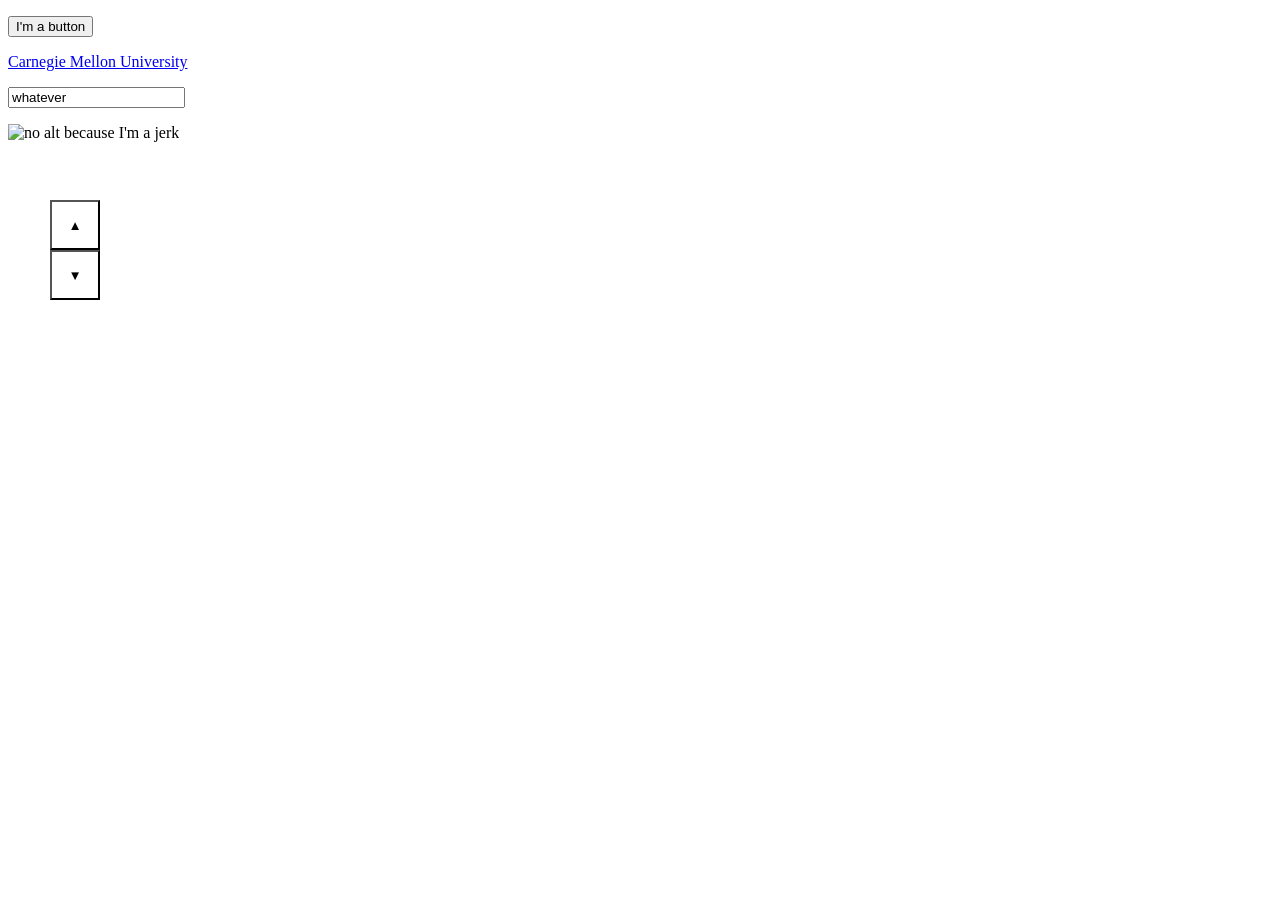
==== proj7/scripts/scanbar-inclass.html @ 11951555 "making progress proj7" ====
<!doctype html>
<head>
<script src="https://ajax.googleapis.com/ajax/libs/jquery/3.2.1/jquery.min.js"></script>
<script>

var horizontalmovement = "ydown"; // up
var verticalmovement = "xright"; // left, right
var state = "none";  // verticalscan, horizontalscan, none
var interval = null;
var barspeed = 5
var scrollheight = 0

$(document).ready(function() {
  $("#thebutton").click(function() {
  	alert("I was clicked!");
  })

  $("body").append("<input type='button' class='scrollup' value='&#x25B2'>");
  $(".scrollup").click(function() {
    $('html, body').animate({
        scrollTop: $(document).scrollTop()-200
    }, 1000);
    scrollheight -= 200
  })

  $("body").append("<input type='button' class='scrolldown' value='&#x25BC'>");
  $(".scrolldown").click(function() {
    $('html, body').animate({
        scrollTop: $(document).scrollTop()+200
    }, 1000);
    scrollheight += 200
  })


  $(document).keydown(function(e) {
    if (e.key=="f"){
      e.preventDefault();
      barspeed +=5
    }
    if (e.key=="s"){
      e.preventDefault();
      barspeed -=5
    }

    	if(e.key=="b") {
        clearInterval(interval);
        barspeed = 5
        // none -> vertical -> horizontal -> none -> etc.
        if(state=="none") {
          clearInterval(interval);
          barspeed = 5

          state = "verticalscan";
          $("#horizontal-scanbar").show();

          // Setting up the vertical scan
      	  interval = setInterval(function() {
      	  	var offset = $("#horizontal-scanbar").offset();
      	  	var y = offset.top - scrollheight;

      	  	if(y >= $(window).height()) {
      	  	  horizontalmovement = "yup";
              //console.log("exceeded height")
              //console.log("y is: " + y + " horizontalmovement: " + horizontalmovement)
      	  	} else if(y <= 0) {
      	  	  horizontalmovement = "ydown";
      	  	}

      	  	if(horizontalmovement=="ydown") {
      	  	  y = y+barspeed;
              //console.log("barspeed: " + barspeed)
              //console.log("new y is " + y + " " + $(window).height());

        	  	$("#horizontal-scanbar").css("top", y+"px");
              //console.log("after changing css: y = " + offset.top)
      	    } else if(horizontalmovement=="yup") {
      	      y = y-barspeed;
              //console.log("barspeed: " + barspeed)
              //console.log("new y is " + y + " " + $(window).height());

        	  	$("#horizontal-scanbar").css("top", y+"px");
              //console.log("after changing css: y = " + offset.top)
      	    }


      	  }, 100);
    	  } else if(state=="verticalscan") {
          barspeed = 5

          state = "horizontalscan";
          $("#vertical-scanbar").show();

          // Setting up the vertical scan
          interval = setInterval(function() {
            var offset = $("#vertical-scanbar").offset();
            var x = offset.left;


            if(x >= $(window).width()) {
              verticalmovement = "xleft";
              // console.log("exceeded width")
              // console.log("x is: " + x + " verticalmovement: " + verticalmovement)
            } else if(x <= 0) {
              verticalmovement = "xright";
            }

            if(verticalmovement=="xright") {
              x = x+barspeed;
              // console.log("new x is " + x + " " + $(window).width());
              $("#vertical-scanbar").css("left", x+"px");
            } else if(verticalmovement=="xleft") {

              // console.log("old x: " + x);
              x = x-barspeed;
              // console.log("new x is " + x + " " + $(window).width());
              $("#vertical-scanbar").css("left", x+"px");
              // console.log("after changing css: x = " + offset.left)
            }

          }, 100);
        } else if(state=="horizontalscan") {
          state = "none"
          var offset = $("#vertical-scanbar").offset();
          var x = offset.left + $("#vertical-scanbar").width()/2.0;

          var offset = $("#horizontal-scanbar").offset();
          var y = offset.top + $("#horizontal-scanbar").height()/2.0 - scrollheight;
          // console.log("click x : " + x+ " click y: " + y)


          $("body").append("<div class='click'></div>");

          $(".click").css("left", x+"px");
          $(".click").css("top", y+"px");

          $(".click").animate({
            width: "+=50",
            height: "+=50",
            left: "-=25",
            top: "-=25",
            opacity: '0.3',
            "border-radius": "+=25"
          }, 700, function() {
            $(".click").hide();
            var elementtoclick = document.elementFromPoint(x, y);
            simulateClick(elementtoclick);
          });

          $("#horizontal-scanbar").hide();
          $("#vertical-scanbar").hide();
          $("#horizontal-scanbar").css("top", 0+"px");
          $("#vertical-scanbar").css("left", 0+"px");
        }
    	}
  })
})

function simulateClick(element) {
  if (!element) return;
  var dispatchEvent = function (elt, name) {
    var clickEvent = document.createEvent('MouseEvents');
    clickEvent.initEvent(name, true, true);
    elt.dispatchEvent(clickEvent);
  };
  dispatchEvent(element, 'mouseover');
  dispatchEvent(element, 'mousedown');
  dispatchEvent(element, 'click');
  dispatchEvent(element, 'mouseup');
};
</script>
<style>
.scanbar {
  position: fixed;
  z-index: 100;
  top: 0;
  left: 0;
  display: none;
}
#horizontal-scanbar {
  width: 100%;
  height: 5px;
  border-top: 2px solid #555555;
  border-bottom: 2px solid #555555;
  box-shadow: 0px 4px 3px rgba(255, 255, 255, 0.75), 0px -4px 3px rgba(255, 255, 255, 0.75);
}
#vertical-scanbar {
  height: 100%;
  width: 5px;
  border-left: 2px solid #555555;
  border-right: 2px solid #555555;
  box-shadow: 4px 0px 3px rgba(255, 255, 255, 0.75), -4px 0px 3px rgba(255, 255, 255, 0.75);
}
.click {
  position: fixed;
  z-index: 105;
  border: 1.5px solid #B22222;
  border-radius: 2px;
  width: 1px;
  height: 1px;
}
.scrollup {
  position: fixed;
  left: 50px;
  top: 200px;
  width: 50px;
  height: 50px;
  background: #FFFFFF;
  color: #000;
  text-align: center;
  z-index: 98;
}
.scrolldown {
  position: fixed;
  left: 50px;
  top: 250px;
  width: 50px;
  height: 50px;
  background: #FFFFFF;
  color: #000;
  text-align: center;
  z-index: 98;
}
</style>

</head>
<body>

<p>
<input id="thebutton" type="button" value="I'm a button">
</p>

<p>
<a href="http://www.cmu.edu">Carnegie Mellon University</a>
</p>

<p>
  <input type="text" value="whatever">
</p>

<img src="http://theoutpostbaltimore.com/wp-content/uploads/2017/08/Outpost-Rabbit.jpg" alt="no alt because I'm a jerk">

<div class="scanbar" id="horizontal-scanbar"></div>
<div class="scanbar" id="vertical-scanbar"></div>

</body>
</html>
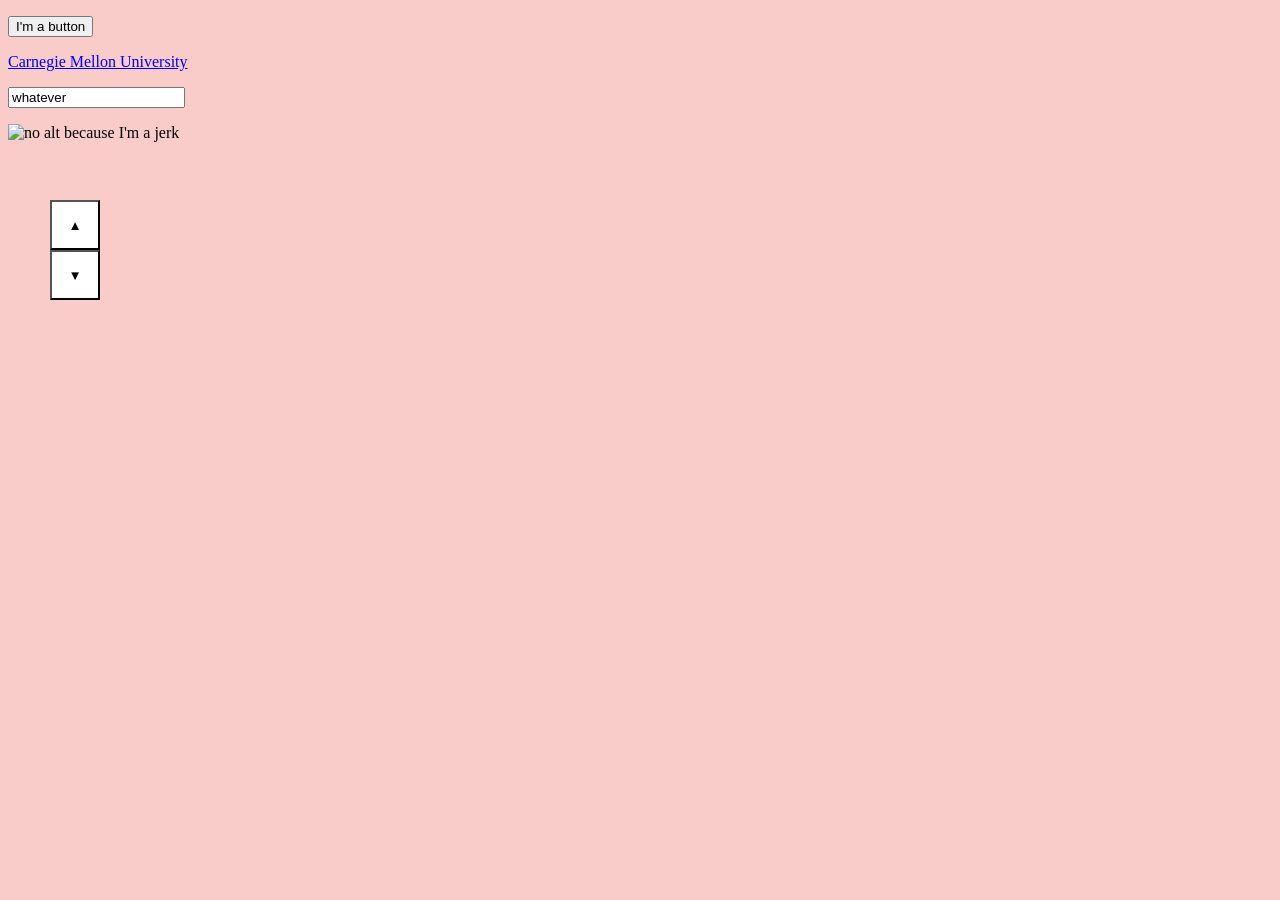
==== commit 272cd570: "done" ====
--- a/proj7/scripts/scanbar-inclass.html
+++ b/proj7/scripts/scanbar-inclass.html
@@ -1,6 +1,7 @@
 <!doctype html>
 <head>
 <script src="https://ajax.googleapis.com/ajax/libs/jquery/3.2.1/jquery.min.js"></script>
+<link rel="stylesheet" type="text/css" href="keyboard.css">
 <script>
 
 var horizontalmovement = "ydown"; // up
@@ -9,6 +10,11 @@
 var interval = null;
 var barspeed = 5
 var scrollheight = 0
+var showkeyboard = false
+var lasttext = null;
+var shifton = false
+var capson = false
+var done = true
 
 $(document).ready(function() {
   $("#thebutton").click(function() {
@@ -30,6 +36,56 @@
     }, 1000);
     scrollheight += 200
   })
+count = 0
+  $('.key:not(".backspace"):not(".shift"):not(".caps"):not(".space1")').click(function() {
+    var newchar = $(this).text().trim();
+    if (!done){
+      if (newchar.length > 1 && shifton){
+        $(lasttext).val($(lasttext).val() + newchar.substring(0,1));
+        // console.log("added!" + newchar);
+      } else if (newchar.length > 1 && !shifton){
+        $(lasttext).val($(lasttext).val() + newchar.substring(1,2));
+        // console.log("added!" + newchar);
+      } else if (newchar.length <= 1 && capson){
+        // newchar = newchar.toUpperCase();
+        $(lasttext).val($(lasttext).val() + newchar.toUpperCase());
+        // console.log("added!" + newchar);
+      } else{
+        // newchar = newchar.toLowerCase();
+        $(lasttext).val($(lasttext).val() + newchar.toLowerCase());
+        // console.log("added!" + newchar);
+      }
+    }
+    done = true
+  });
+
+  $('.key.space1').click(function(){
+    str = $(lasttext).val();
+    $(lasttext).val( str+ " ");
+  })
+
+  $('.key.backspace').click(function() {
+    str = $(lasttext).val();
+    //console.log("str: " + str)
+    newstr = str.substring(0, str.length -1);
+    //console.log("newstr: " + newstr)
+    $(lasttext).val(newstr);
+    //console.log($(lasttext).val());
+  });
+
+  $('.key.shift').click(function() {
+    console.log("shifton: " + shifton)
+    shifton = !shifton;
+  });
+
+  $('.key.caps').click(function() {
+    console.log("capson: " + capson)
+    capson = !capson;
+  });
+
+  $("input[type='text'],textarea").click(function(){
+    lasttext = $(this);
+  });
 
 
   $(document).keydown(function(e) {
@@ -40,6 +96,18 @@
     if (e.key=="s"){
       e.preventDefault();
       barspeed -=5
+    }
+
+    if (e.key=="k" || e.keycode == 75){
+      console.log("showkeyboard: " + showkeyboard)
+      e.preventDefault();
+      if (!showkeyboard){
+        showkeyboard = true
+        $(".keyboard").css("visibility", "visible")
+      } else if (showkeyboard){
+        $(".keyboard").css("visibility", "hidden");
+        showkeyboard = false
+      }
     }
 
     	if(e.key=="b") {
@@ -143,9 +211,13 @@
           }, 700, function() {
             $(".click").hide();
             var elementtoclick = document.elementFromPoint(x, y);
-            simulateClick(elementtoclick);
+            if ($(elementtoclick).is("input[type='text'],textarea")){
+              simulateType(elementtoclick)
+            } else{
+              simulateClick(elementtoclick);
+            }
           });
-
+          done = false
           $("#horizontal-scanbar").hide();
           $("#vertical-scanbar").hide();
           $("#horizontal-scanbar").css("top", 0+"px");
@@ -167,6 +239,20 @@
   dispatchEvent(element, 'click');
   dispatchEvent(element, 'mouseup');
 };
+
+function simulateType(elem) {
+  if (!elem) return;
+  // var keyEvent = document.createEvent('KeyEvents');
+  // $(document).dispatchEvent(new KeyboardEvent('keydown',{'key':'k'}));
+
+  var e = $.Event('keydown');
+  e.which = 75; // k
+  e.key = 'k'
+  $(document).trigger(e);
+  // console.log(e)
+  lasttext = elem;
+};
+
 </script>
 <style>
 .scanbar {
@@ -241,6 +327,140 @@
 
 <div class="scanbar" id="horizontal-scanbar"></div>
 <div class="scanbar" id="vertical-scanbar"></div>
+<div class="keyboard" id="keyboard">
+<div class="section-a">
+  <div class="key"> ~! </div>
+  <div class="key">!1</div>
+<div class="key">
+  @2
+  </div><div class="key">
+  #3
+  </div><div class="key">
+  $4
+  </div><div class="key">
+  %5
+</div>  <div class="key">
+  ^6
+</div>  <div class="key">
+  &amp;7
+  </div><div class="key">
+  *8
+  </div><div class="key">
+  (9
+</div>  <div class="key">
+  )0
+</div>  <div class="key">
+  _-
+</div>  <div class="key">
+  +=
+</div><div class="key backspace">
+  Backspace
+</div>
+<div class="key tab">
+  Tab
+  </div><div class="key">
+  Q
+  </div><div class="key">
+  W
+</div>  <div class="key">
+  E
+  </div><div class="key">
+  R
+  </div><div class="key">
+  T
+</div>  <div class="key">
+  Y
+</div>  <div class="key">
+  U
+</div>  <div class="key">
+  I
+  </div><div class="key">
+  O
+</div>  <div class="key">
+  P
+</div>  <div class="key">
+  {[
+  </div><div class="key">
+  }]
+</div>  <div class="key">
+  |\
+</div>  <div class="key caps">
+  Caps Lock
+</div>  <div class="key">
+  A
+  </div><div class="key">
+  S
+  </div><div class="key">
+  D
+  </div><div class="key">
+  F
+  </div><div class="key">
+  G
+  </div><div class="key">
+  H
+</div>  <div class="key">
+  J
+  </div><div class="key">
+  K
+  </div><div class="key">
+  L
+  </div><div class="key">
+  :;
+</div>  <div class="key">
+  "'
+</div>  <div class="key enter">
+  Enter
+</div>  <div class="key shift left">
+  Shift
+</div>  <div class="key">
+  Z
+</div>  <div class="key">
+  X
+</div>  <div class="key">
+  C
+</div>  <div class="key">
+  V
+</div>  <div class="key">
+  B
+</div>  <div class="key">
+  N
+</div>  <div class="key">
+  M
+</div>  <div class="key">
+  &lt;,
+</div>  <div class="key">
+  &gt;.
+</div>  <div class="key slash">
+  ?/
+</div>  <div class="key shift right">
+  Shift
+</div>  <div class="key ctrl">
+  Ctrl
+</div>  <div class="key">
+  ♥
+</div>  <div class="key alt">
+  Alt
+</div>
+<div class="key space1">
+  Space
+</div>
+<div class="key ctrl">
+  Cmd
+</div>
+<div class="key arrows small">
+  &#8592;
+</div>
+<div class="key arrows small">
+  &#8593;
+</div>
+<div class="key arrows small">
+  &#8594;
+</div>
+<div class="key arrows small">
+  &#8595;
+</div>
+
+</div>
 
 </body>
 </html>
--- a/proj7/scripts/keyboard.css
+++ b/proj7/scripts/keyboard.css
@@ -0,0 +1,92 @@
+::selection{background-color:none; color:inherit;}
+
+body{
+  background-color: #F9CCCA;
+}
+
+.cable{height:100px; width:10px; background-color:#000; margin:0 60%;}
+.keyboard{
+  width:750px; height: 190px;
+  background-color:  #333;
+  margin: 0px auto;
+  border-radius: 9px;
+  padding: 30px;
+  color: #eee;
+  position: fixed;
+  left: 200px;
+  bottom: 50px;
+  visibility: hidden;
+  box-shadow:0px 0px 15px #008080;
+}
+
+.logo{
+  width:40px; height:40px;
+  background-color:#CCC;
+  color: #008080;
+  font-weight:300;
+  font-style: oblique;
+  font-size:30px;
+  line-height:40px;
+  text-align:center;
+  margin: -20px auto 10px auto;
+  border-radius:40px;
+}
+
+
+.lights{
+  float:right;
+  position:relative;
+  top:-45px;
+  right:8px;
+  padding:0;
+  margin:0;
+}
+.lights span{margin:0 20px 0 20px; padding:0; text-align: center;}
+.lights span:after{
+  content:"";
+  width:11px; height:8px;
+  top: 22px; margin-left:-9px;
+  background-color:#008080;
+  position:absolute;
+  border-radius: 3px;
+}
+
+.key{
+  width: 40px; height:40px;
+  display:block;
+  background-color:#333;
+  text-align: left;
+  padding-left: 8px;
+  line-height: 29px;
+  border-radius:2px;
+  float:left; margin-left: 2px;
+  margin-bottom:2px;
+  cursor: pointer;
+  transition box-shadow: 0.7s ease;
+}
+
+.section-a{width:750px; height:260px; float:left;}
+.section-b{width:150px; height:260px; float:left;}
+
+.function{font-size: 12px; width:30px; height:30px; margin-bottom:15px;}
+.small{font-size:15px; width:17px; text-align: center; padding-top: 5px; padding-right: 3px; height:35px;}
+.space1{width:400px; }
+.space2{margin-right: 25px !important;}
+.dual {font-size: 14px; line-height: 20px; width:30px; }
+.backspace {width:84px; font-size: 12px;}
+.tab {width: 50px; line-height: 40px; font-size:13px;}
+.letter{width:30px;}
+.slash{width:64px;}
+.caps{width:70px; font-size:12px; line-height:18px;}
+.enter{width:92px; line-height:40px; text-align: center; padding-left:0;}
+.shift.left{width: 90px;line-height: 40px; font-size:13px;}
+.shift.right{width: 104px;line-height: 40px; font-size:13px;}
+.ctrl{width: 50px; line-height: 40px; font-size:13px;}
+.space{width:234px;}
+.arrows{position:relative;}
+.sec-func .key{width: 32px; font-size:10px; text-align:left; line-height:40px; float:left;}
+.sec-func div.dual{line-height:20px;}
+.arrows .key{text-align: center;}
+.hidden{visibility: hidden;}
+
+.key:hover{box-shadow:0px 0px 15px #008080; background-color:#898e8e; z-index:1000;}
